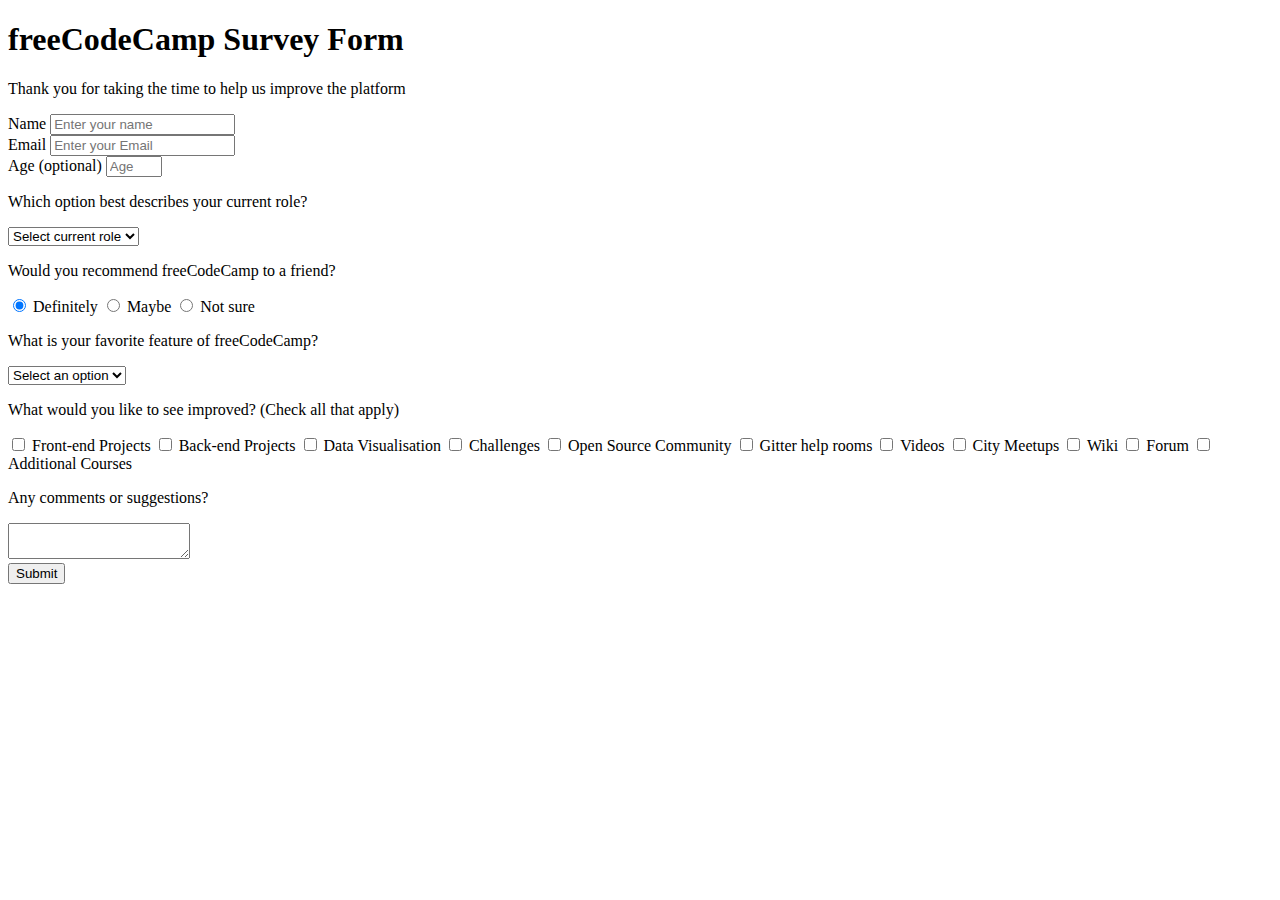
==== survey-form/index.html @ eda32b8b "created survey html" ====
<!DOCTYPE html>
<html lang="en">
    <head>

        <title>FCC: Survey Form</title>
    </head>


    <body>
        <div class="container">
            <header id="header">
                <h1 id="title">freeCodeCamp Survey Form</h1>
                <p id="description">Thank you for taking the time to help us improve the platform</p>
            </header>

            <form id="survey-form">
                <div class="form-group">
                   <label id="name-label" for="name">Name</label>
                   <input type="text" id="name" name="name" class="form-controller" placeholder="Enter your name" required>
                </div>
                <div class="form-group"> 
                   <label id="email-label" for="email">Email</label>
                   <input type="email" id="email" name="email" class="form-controller" placeholder="Enter your Email" required>
                </div>
                <div class="form-group">  
                   <label id="number-label" for="number">Age (optional)</label>
                   <input type="number" id="number" name="number" class="form-controller" min="10" max="99" placeholder="Age">
                </div>
                <div class="form-group">
                   <p>Which option best describes your current role?</p>
                   <select id="dropdown" name="role" class="form-controller" required>
                       <option disabled selected value>Select current role</option>
                       <option value="student">Student</option>
                       <option value="job">Full Time Job</option>
                       <option value="learner">Full Time Learner</option>
                       <option value="preferNo">Prefer not to say</option>
                       <option value="other">Other</option>
                    </select>
                </div>
                <div class="form-group">
                    <p>Would you recommend freeCodeCamp to a friend?</p>
                    <input type="radio" name="user-recommend" value="definitely" class="input-radio" checked>
                    <label for="definitely">Definitely</label>
                    <input type="radio" name="user-recommend" value="maybe" class="input-radio">
                    <label for="maybe">Maybe</label>
                    <input type="radio" name="user-recommend" value="not-sure" class="input-radio">
                    <label for="not-sure">Not sure</label>
                </div>
                <div class="form-group">
                    <p>What is your favorite feature of freeCodeCamp?</p>
                    <select id="fave-feature" name="fave-feature" class="form-controller" required>
                        <option disabled selected value>Select an option</option>
                        <option value="challenges">Challenges</option>
                        <option value="projects">Projects</option>
                        <option value="community">Community</option>
                        <option value="openSource">Open Source</option>
                    </select>
                </div>
                <div class="form-group">
                    <p>What would you like to see improved? (Check all that apply)</p>
                    <label>
                        <input type="checkbox" name="improvements" class="input-checkbox" value="front-end-projects">
                        Front-end Projects
                    </label>
                    <label>
                        <input type="checkbox" name="improvements" class="input-checkbox" value="back-end-projects">
                        Back-end Projects
                    </label>
                    <label>
                        <input type="checkbox" name="improvements" class="input-checkbox" value="data-visualisation">
                        Data Visualisation
                    </label>
                    <label>
                        <input type="checkbox" name="improvements" class="input-checkbox" value="challenges">
                        Challenges
                    </label>
                    <label>
                        <input type="checkbox" name="improvements" class="input-checkbox" value="open-source-community">
                        Open Source Community
                    </label>
                    <label>
                        <input type="checkbox" name="improvements" class="input-checkbox" value="gitter-help-rooms">
                        Gitter help rooms
                    </label>
                    <label>
                        <input type="checkbox" name="improvements" class="input-checkbox" value="videos">
                        Videos
                    </label>
                    <label>
                        <input type="checkbox" name="improvements" class="input-checkbox" value="city-meetups">
                        City Meetups
                    </label>
                    <label>
                        <input type="checkbox" name="improvements" class="input-checkbox" value="wiki">
                        Wiki
                    </label>
                    <label>
                        <input type="checkbox" name="improvements" class="input-checkbox" value="forum">
                        Forum
                    </label>
                    <label>
                        <input type="checkbox" name="improvements" class="input-checkbox" value="additonal-courses">
                        Additional Courses
                    </label>
                </div>
                <div class="form-group">
                    <p>Any comments or suggestions?</p>
                    <textarea id="comments" class="input-textarea" name="comment" placeholder="Enter your comment here...">
                    </textarea>
                </div>
                <div class="form-group">
                    <button type="submit" id="submit" class="submit-button">
                        Submit
                    </button>
                </div>
            </form>
        </div>

        <script src="https://cdn.freecodecamp.org/testable-projects-fcc/v1/bundle.js"></script>
    </body>
</html>
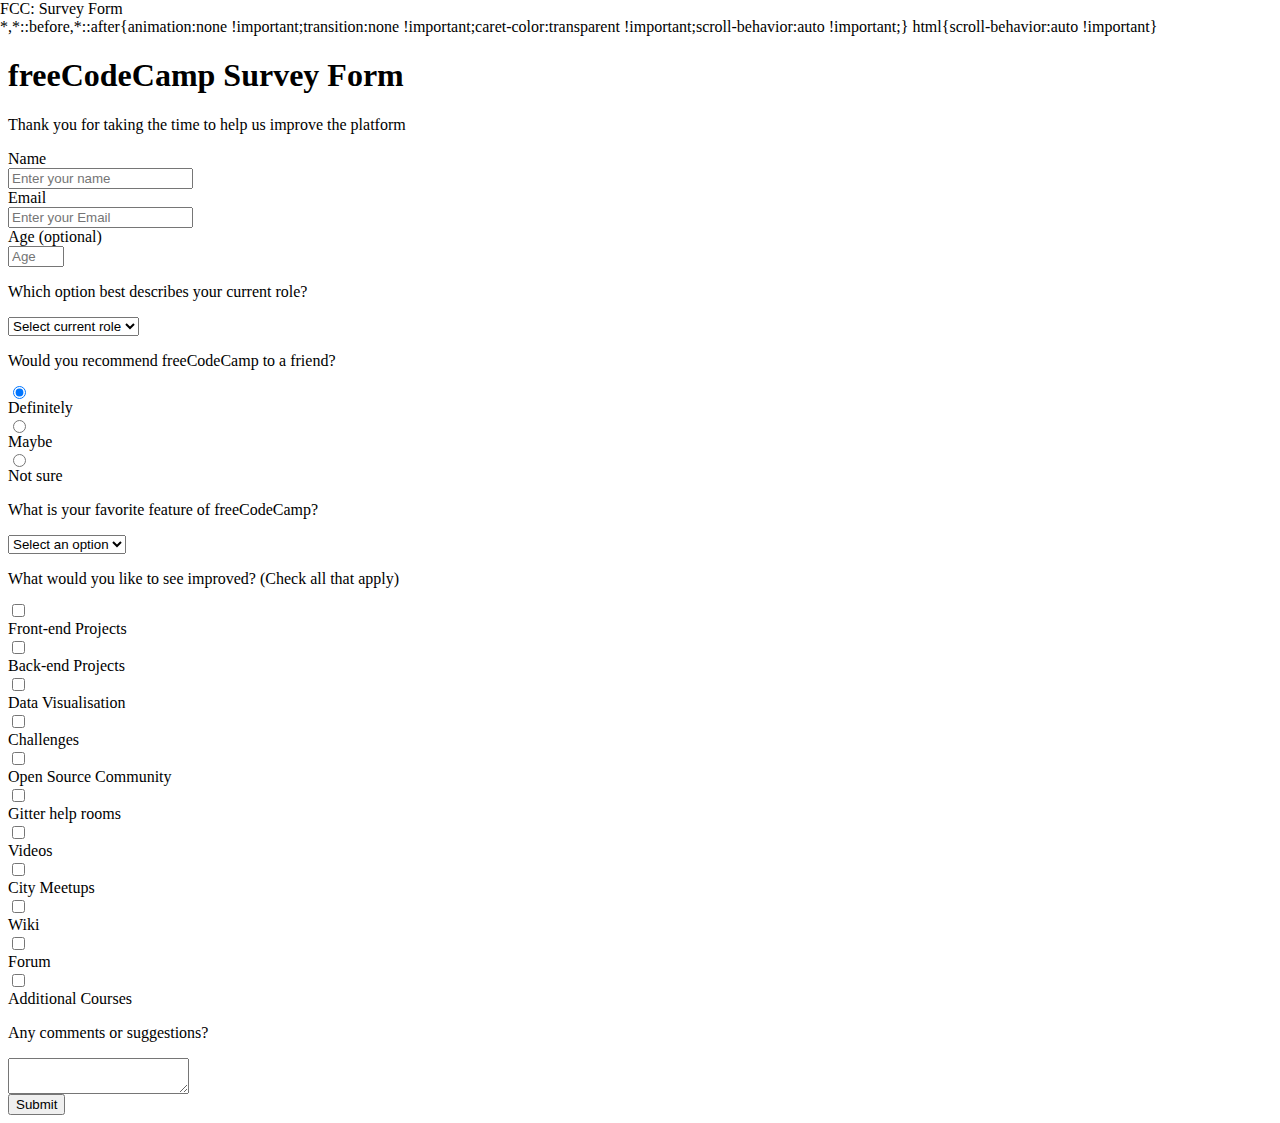
==== commit ac2fdccc: "create form css file and linked to index.html. Also added meta tags to index.html" ====
--- a/survey-form/index.html
+++ b/survey-form/index.html
@@ -1,6 +1,11 @@
 <!DOCTYPE html>
 <html lang="en">
     <head>
+        <meta charset="UTF-8">
+        <meta name="viewport" content="width=device-width, initial-scale=1">
+
+        <link rel="stylesheet" href="css/form-styles.css">
+
 
         <title>FCC: Survey Form</title>
     </head>
--- a/survey-form/css/form-styles.css
+++ b/survey-form/css/form-styles.css
@@ -0,0 +1,5 @@
+*,
+::before,
+::after {
+    display: block;
+}